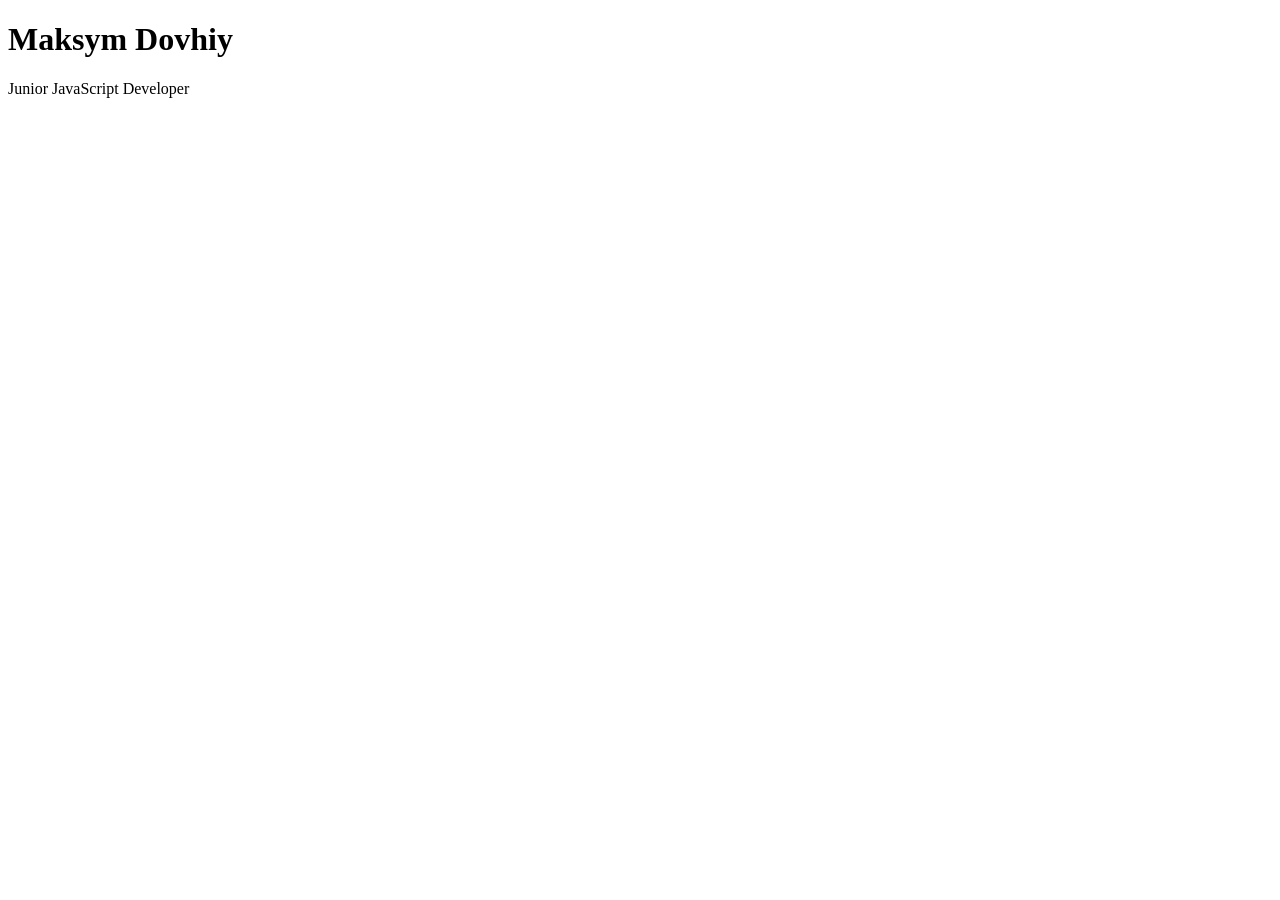
==== index.html @ 55335a6f "feat: add name and position in index.html" ====
<!DOCTYPE html>
<html lang="en">
<head>
    <meta charset="UTF-8">
    <meta http-equiv="X-UA-Compatible" content="IE=edge">
    <meta name="viewport" content="width=device-width, initial-scale=1.0">
    <link rel="stylesheet" href="main.css">
    <title>Document</title>
</head>
<body>
    <header>
    <h1>Maksym Dovhiy</h1>
    </header>
    <nav>
       <p>Junior JavaScript Developer</p> 
    </nav>
    <main>
        
    </main>
</body>
</html>
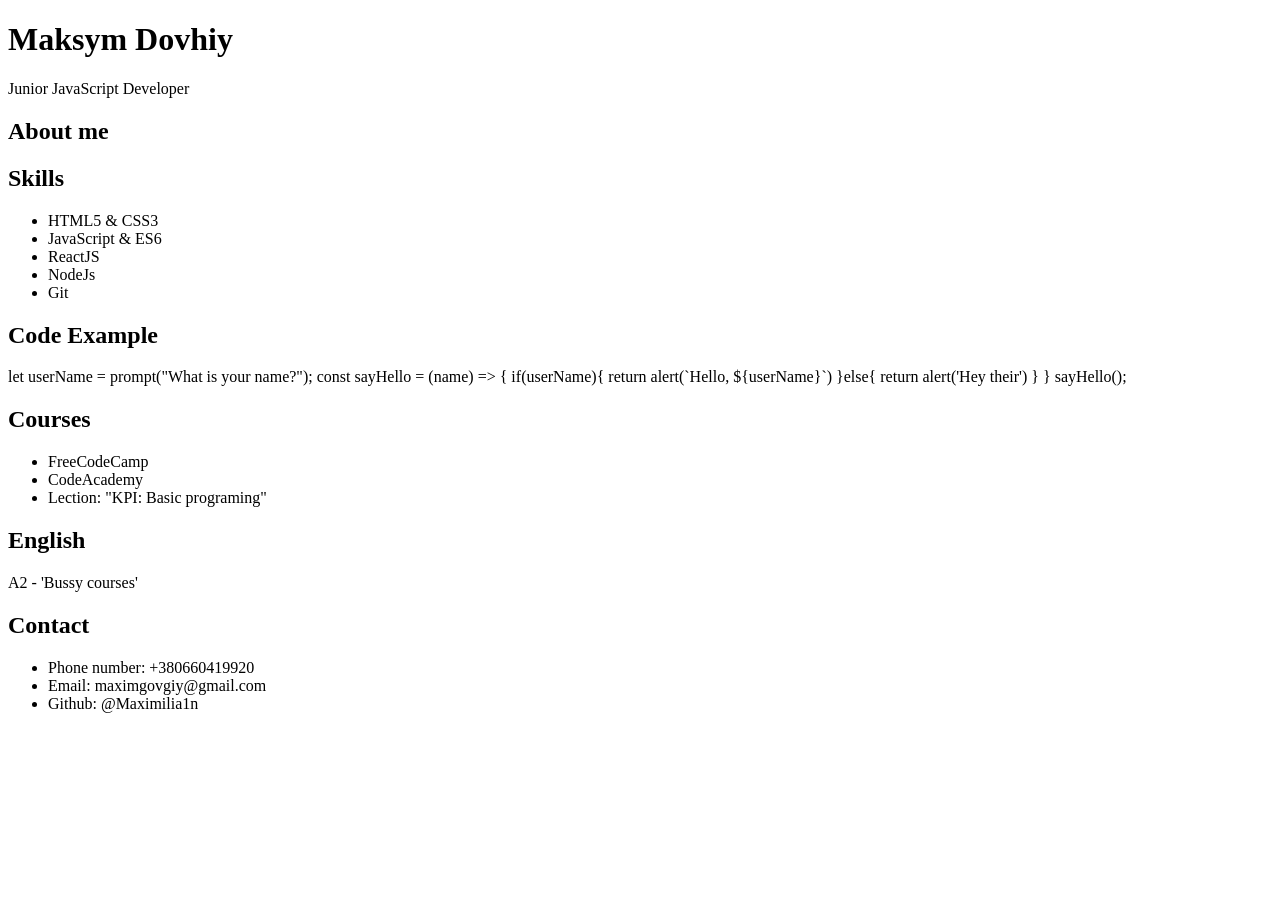
==== commit ab35d794: "feat: add information about me" ====
--- a/index.html
+++ b/index.html
@@ -15,7 +15,60 @@
        <p>Junior JavaScript Developer</p> 
     </nav>
     <main>
-        
+        <section class="About me">
+            <h2>About me</h2>
+            <p></p>
+        </section>
+        <section class="Skills">
+            <h2>Skills</h2>
+            <ul>
+                <li>HTML5 & CSS3</li>
+                <li>JavaScript & ES6</li>
+                <li>ReactJS</li>
+                <li>NodeJs</li>
+                <li>Git</li>
+            </ul>
+        </section>
+        <section class="Code">
+            <h2>Code Example</h2>
+            <div>
+                let userName = prompt("What is your name?");
+
+                const sayHello = (name) => {
+                if(userName){
+                    return alert(`Hello, ${userName}`)
+                }else{
+                    return alert('Hey their')
+                }
+    
+                }  
+                sayHello();
+            </div>
+        </section>
+        <section class="Courses">
+            <h2>Courses</h2>
+            <ul>
+                <li>FreeCodeCamp</li>
+                <li>CodeAcademy</li>
+                <li>Lection: "KPI: Basic programing"</li>
+            </ul>
+        </section>
+        <section class="English">
+            <h2>English</h2>
+            <p>A2 - 'Bussy courses'</p>
+        </section>
     </main>
+    <footer>
+        <section class="contact">
+            <h2>Contact</h2>
+                <ul>
+                    <li>Phone number: +380660419920</li>
+                    <li>Email: maximgovgiy@gmail.com</li>
+                    <li>Github: @Maximilia1n</li>
+
+                </ul>
+        </section>
+    </footer>
+    
 </body>
 </html>
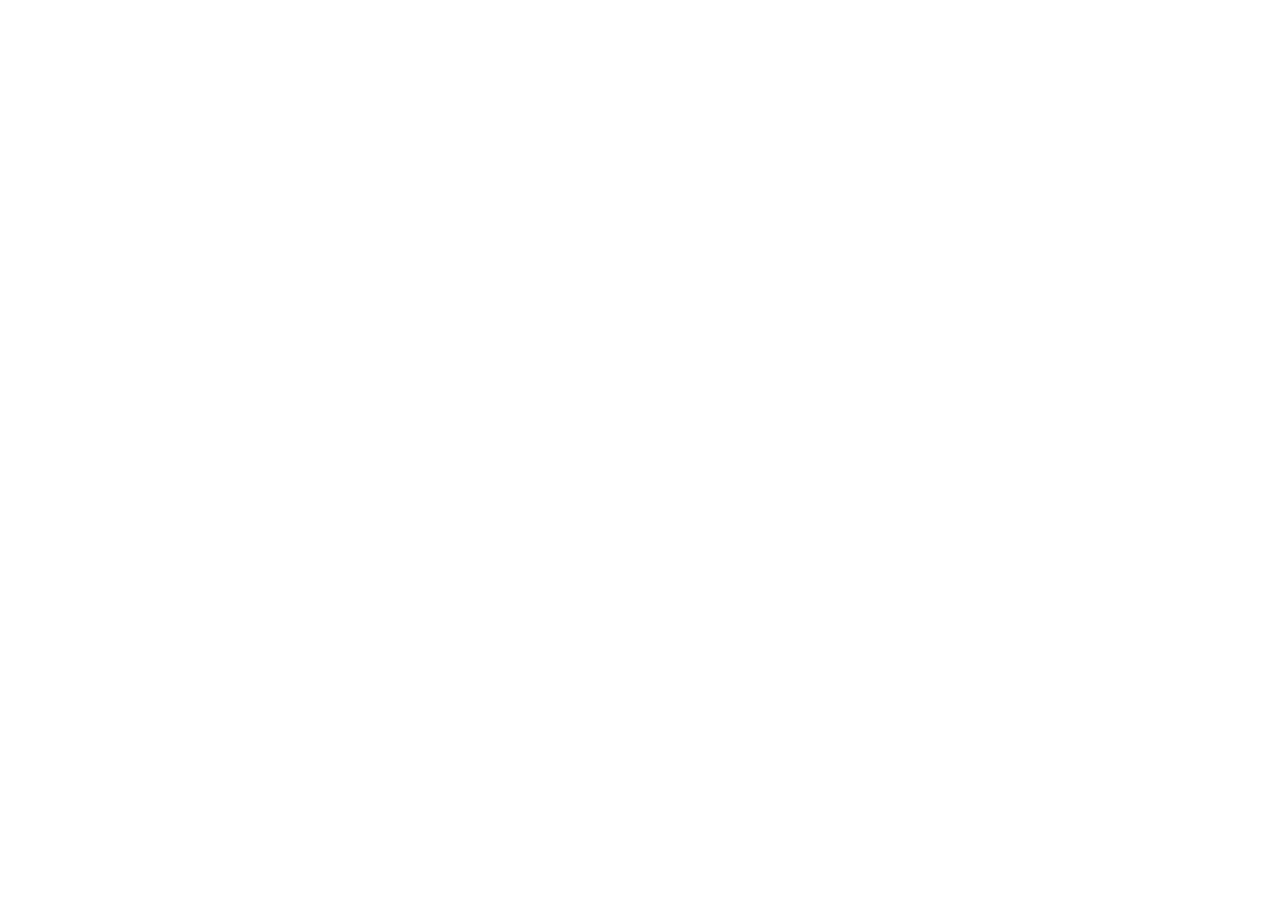
==== commit fd9b568a: "init: start html-cv task" ====
--- a/index.html
+++ b/index.html
@@ -4,71 +4,10 @@
     <meta charset="UTF-8">
     <meta http-equiv="X-UA-Compatible" content="IE=edge">
     <meta name="viewport" content="width=device-width, initial-scale=1.0">
-    <link rel="stylesheet" href="main.css">
-    <title>Document</title>
+    <link src="/rsschool-cv/style.css" rel="stylesheet">
+    <title>CV</title>
 </head>
 <body>
-    <header>
-    <h1>Maksym Dovhiy</h1>
-    </header>
-    <nav>
-       <p>Junior JavaScript Developer</p> 
-    </nav>
-    <main>
-        <section class="About me">
-            <h2>About me</h2>
-            <p></p>
-        </section>
-        <section class="Skills">
-            <h2>Skills</h2>
-            <ul>
-                <li>HTML5 & CSS3</li>
-                <li>JavaScript & ES6</li>
-                <li>ReactJS</li>
-                <li>NodeJs</li>
-                <li>Git</li>
-            </ul>
-        </section>
-        <section class="Code">
-            <h2>Code Example</h2>
-            <div>
-                let userName = prompt("What is your name?");
-
-                const sayHello = (name) => {
-                if(userName){
-                    return alert(`Hello, ${userName}`)
-                }else{
-                    return alert('Hey their')
-                }
-    
-                }  
-                sayHello();
-            </div>
-        </section>
-        <section class="Courses">
-            <h2>Courses</h2>
-            <ul>
-                <li>FreeCodeCamp</li>
-                <li>CodeAcademy</li>
-                <li>Lection: "KPI: Basic programing"</li>
-            </ul>
-        </section>
-        <section class="English">
-            <h2>English</h2>
-            <p>A2 - 'Bussy courses'</p>
-        </section>
-    </main>
-    <footer>
-        <section class="contact">
-            <h2>Contact</h2>
-                <ul>
-                    <li>Phone number: +380660419920</li>
-                    <li>Email: maximgovgiy@gmail.com</li>
-                    <li>Github: @Maximilia1n</li>
-
-                </ul>
-        </section>
-    </footer>
     
 </body>
 </html>
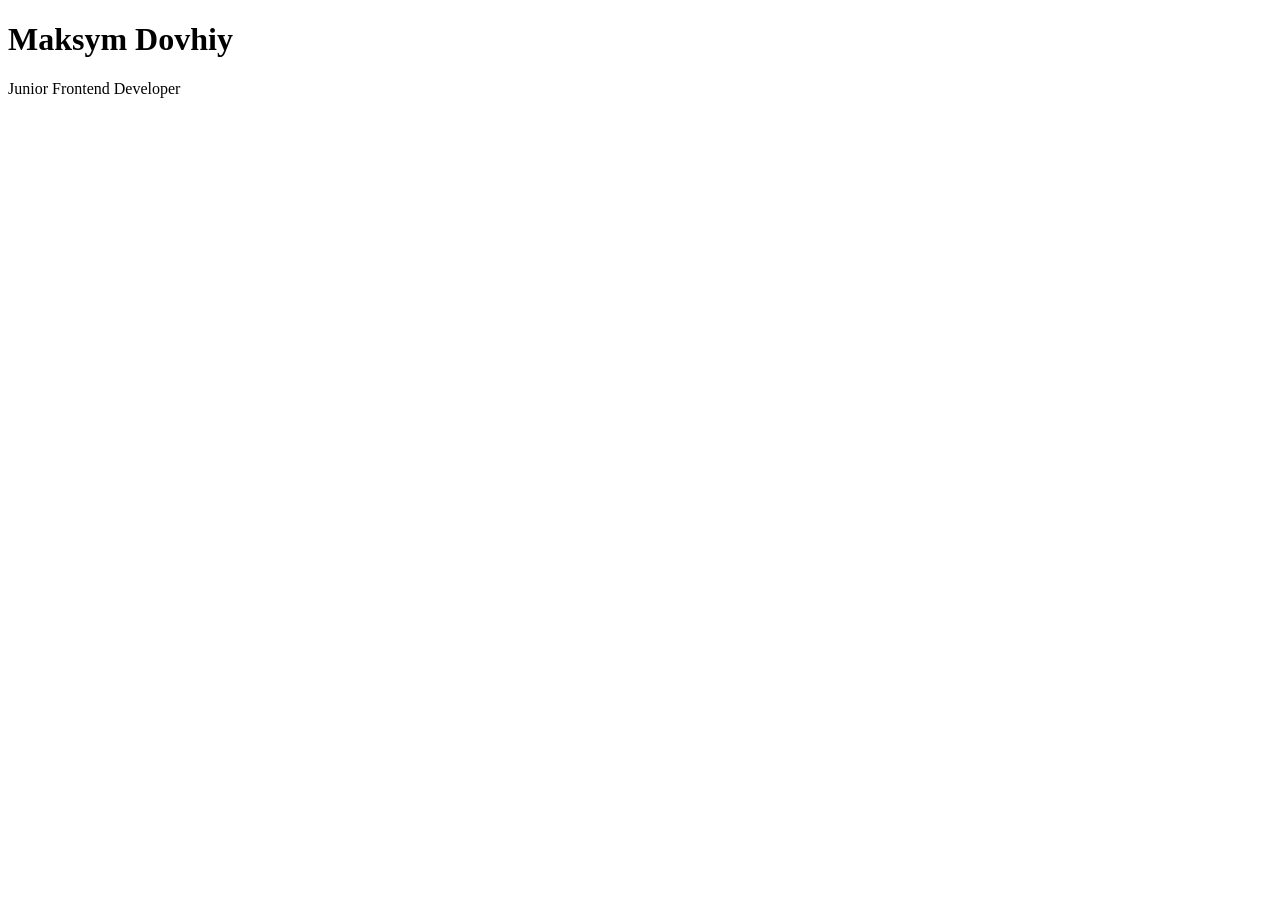
==== commit e7eb6293: "feat: add description" ====
--- a/index.html
+++ b/index.html
@@ -1,13 +1,14 @@
 <!DOCTYPE html>
-<html lang="en">
+<html lang="ru">
 <head>
     <meta charset="UTF-8">
     <meta http-equiv="X-UA-Compatible" content="IE=edge">
     <meta name="viewport" content="width=device-width, initial-scale=1.0">
-    <link src="/rsschool-cv/style.css" rel="stylesheet">
+    <link href="/rsschool-cv/style.css" rel="stylesheet">
     <title>CV</title>
 </head>
 <body>
-    
+    <h1>Maksym Dovhiy</h1>
+    <p>Junior Frontend Developer</p>
 </body>
 </html>
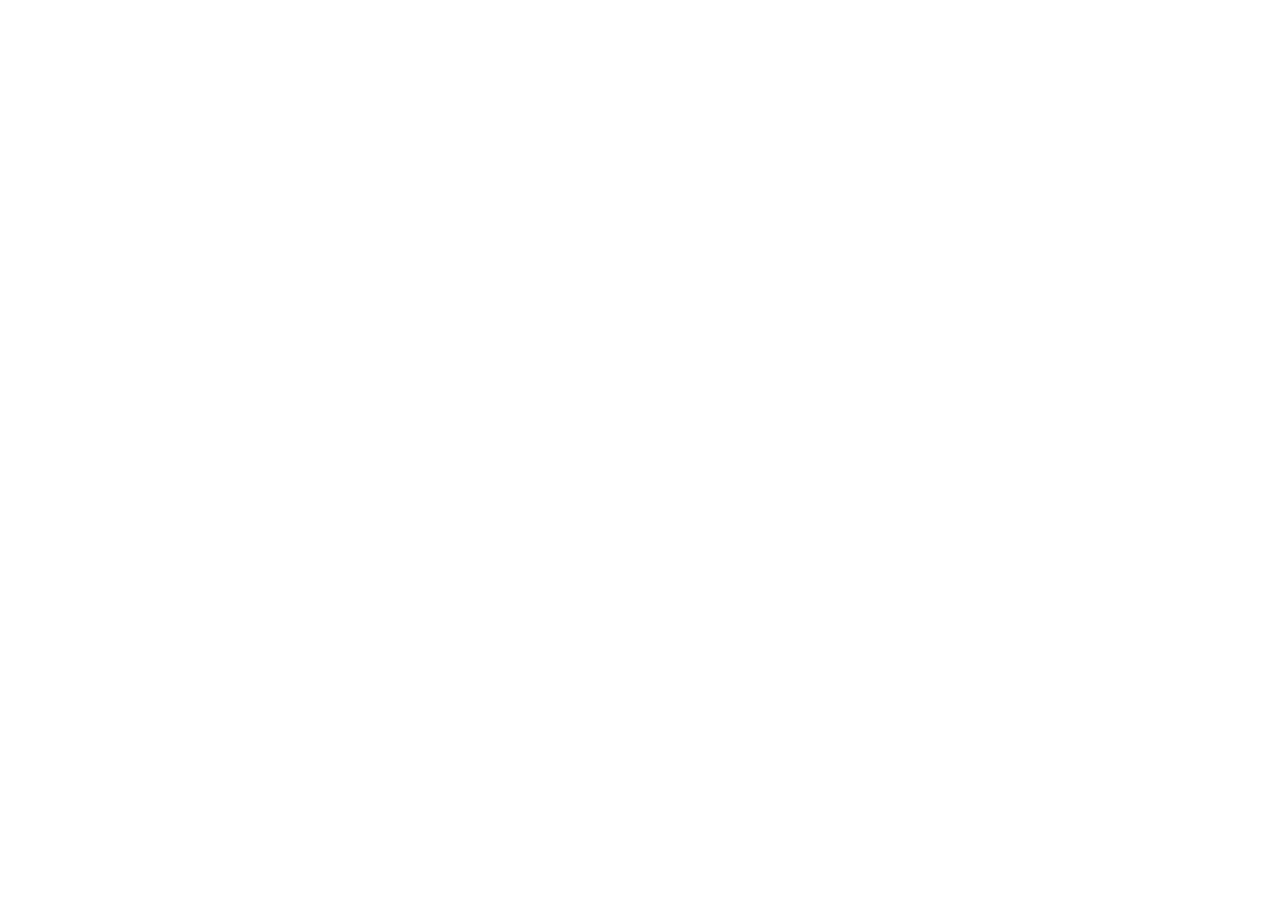
==== commit b9618728: "init: start online zoo task" ====
--- a/index.html
+++ b/index.html
@@ -1,14 +1,13 @@
 <!DOCTYPE html>
-<html lang="ru">
+<html lang="en">
 <head>
     <meta charset="UTF-8">
     <meta http-equiv="X-UA-Compatible" content="IE=edge">
     <meta name="viewport" content="width=device-width, initial-scale=1.0">
-    <link href="/rsschool-cv/style.css" rel="stylesheet">
-    <title>CV</title>
+    <link rel="stylesheet" href="style.css">
+    <title>Online-zoo</title>
 </head>
 <body>
-    <h1>Maksym Dovhiy</h1>
-    <p>Junior Frontend Developer</p>
+    
 </body>
 </html>
